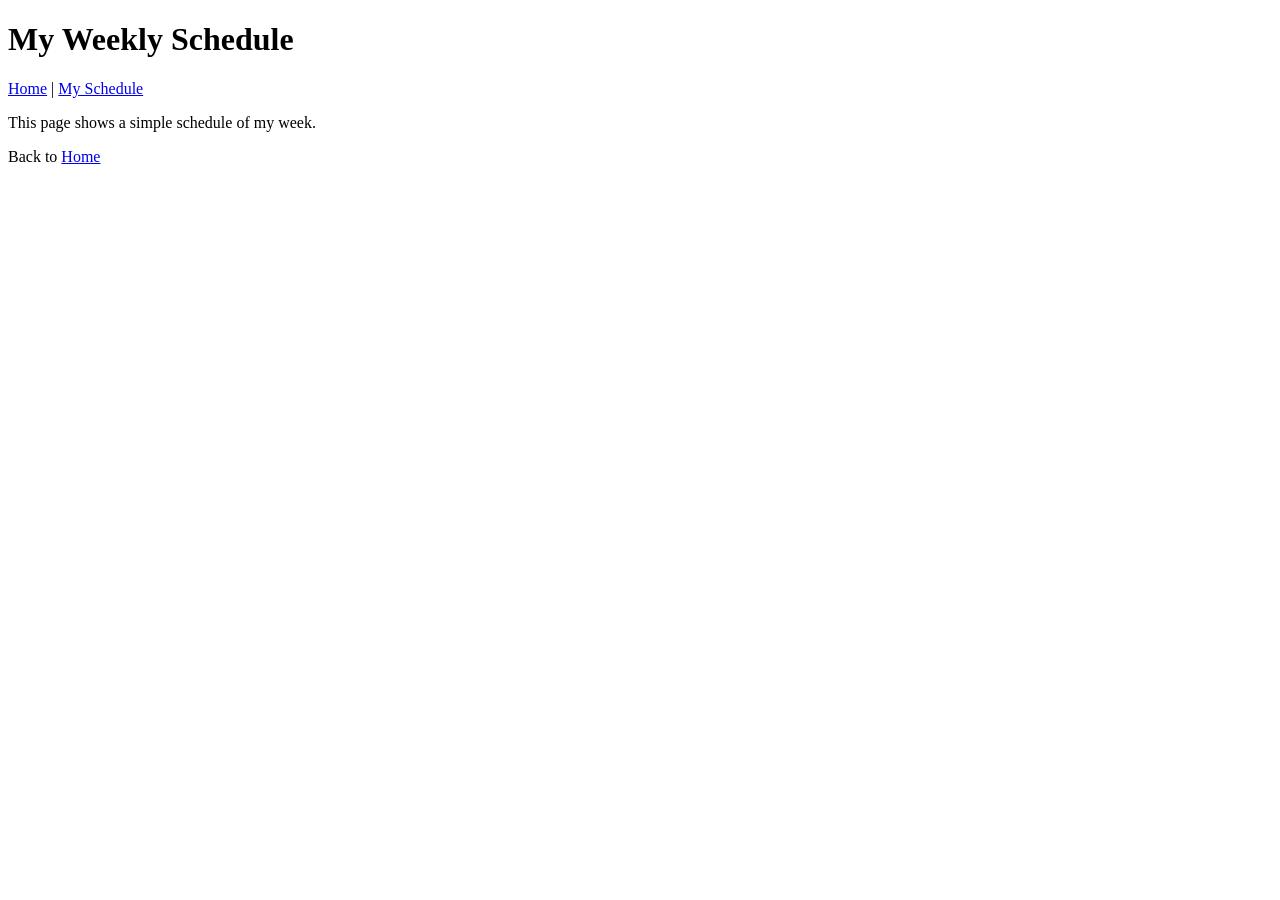
==== schedule.html @ 5cad84f6 "Add schedule page and navigation links" ====
<!DOCTYPE html>
<html lang="en">

<head>
<meta charset="UTF-8">
<meta name="viewport" content="width=device-width, initial-scale=1.0">
<title>Grace Moore - Schedule</title>
</head>

<body>

<header>
<h1>My Weekly Schedule</h1>
</header>

<nav>
<a href="index.html">Home</a> |
<a href="schedule.html">My Schedule</a>
</nav>

<main>
<p>This page shows a simple schedule of my week.</p>
</main>

<footer>
<p>Back to <a href="index.html">Home</a></p>
</footer>

</body>
</html>
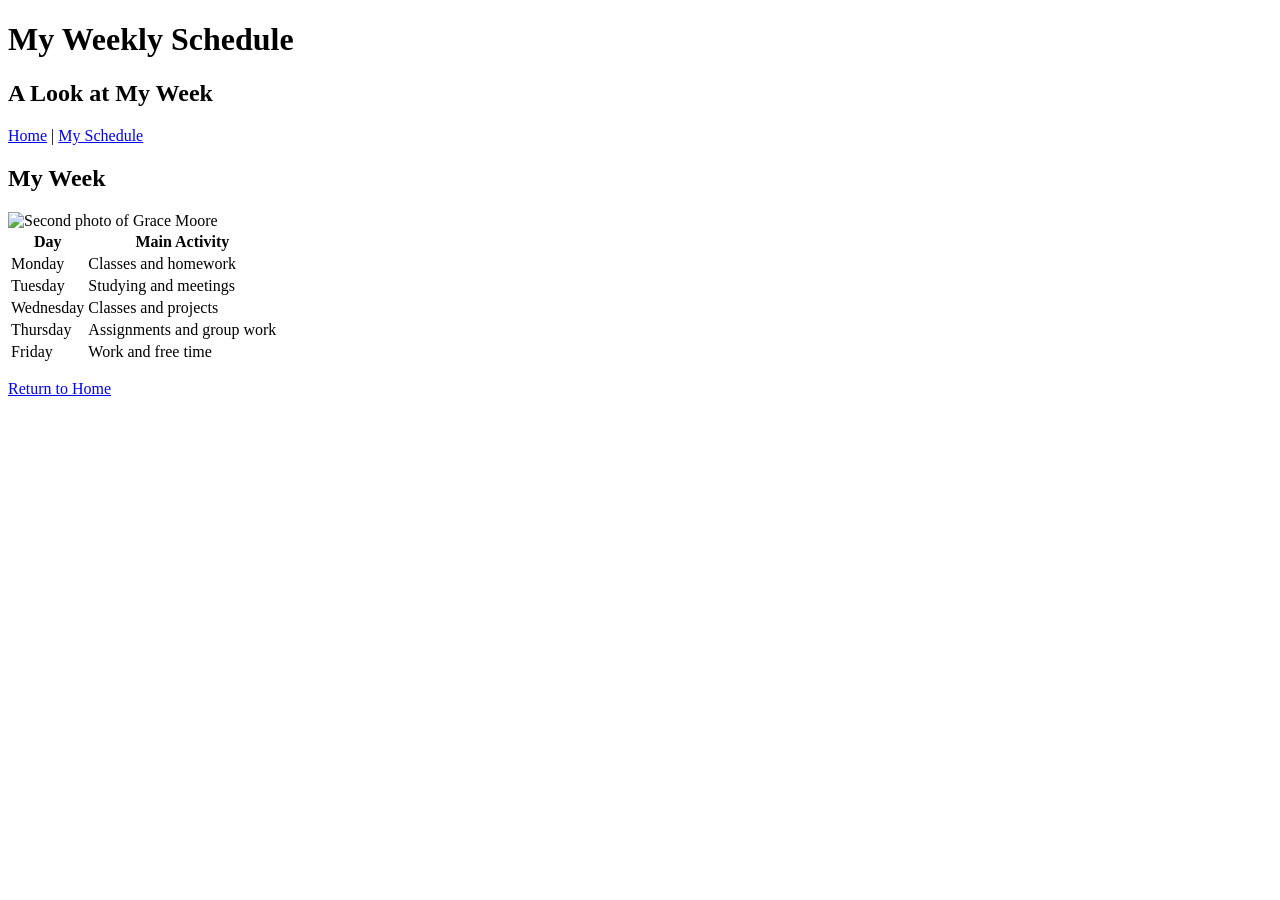
==== commit a2e3cdc5: "Ran the code to populate in website" ====
--- a/schedule.html
+++ b/schedule.html
@@ -1,30 +1,57 @@
 <!DOCTYPE html>
 <html lang="en">
+<head>
+    <meta charset="UTF-8">
+    <meta name="viewport" content="width=device-width, initial-scale=1.0">
+    <title>Grace Moore - Schedule</title>
+</head>
+<body>
+    <header>
+        <h1>My Weekly Schedule</h1>
+        <h2>A Look at My Week</h2>
+    </header>
 
-<head>
-<meta charset="UTF-8">
-<meta name="viewport" content="width=device-width, initial-scale=1.0">
-<title>Grace Moore - Schedule</title>
-</head>
+    <nav>
+        <a href="index.html">Home</a> |
+        <a href="schedule.html">My Schedule</a>
+    </nav>
 
-<body>
+    <main>
+        <section>
+            <h2>My Week</h2>
+            <img src="images/photo2.jpg" alt="Second photo of Grace Moore" width="250">
 
-<header>
-<h1>My Weekly Schedule</h1>
-</header>
+            <table>
+                <tr>
+                    <th>Day</th>
+                    <th>Main Activity</th>
+                </tr>
+                <tr>
+                    <td>Monday</td>
+                    <td>Classes and homework</td>
+                </tr>
+                <tr>
+                    <td>Tuesday</td>
+                    <td>Studying and meetings</td>
+                </tr>
+                <tr>
+                    <td>Wednesday</td>
+                    <td>Classes and projects</td>
+                </tr>
+                <tr>
+                    <td>Thursday</td>
+                    <td>Assignments and group work</td>
+                </tr>
+                <tr>
+                    <td>Friday</td>
+                    <td>Work and free time</td>
+                </tr>
+            </table>
+        </section>
+    </main>
 
-<nav>
-<a href="index.html">Home</a> |
-<a href="schedule.html">My Schedule</a>
-</nav>
-
-<main>
-<p>This page shows a simple schedule of my week.</p>
-</main>
-
-<footer>
-<p>Back to <a href="index.html">Home</a></p>
-</footer>
-
+    <footer>
+        <p><a href="index.html">Return to Home</a></p>
+    </footer>
 </body>
 </html>
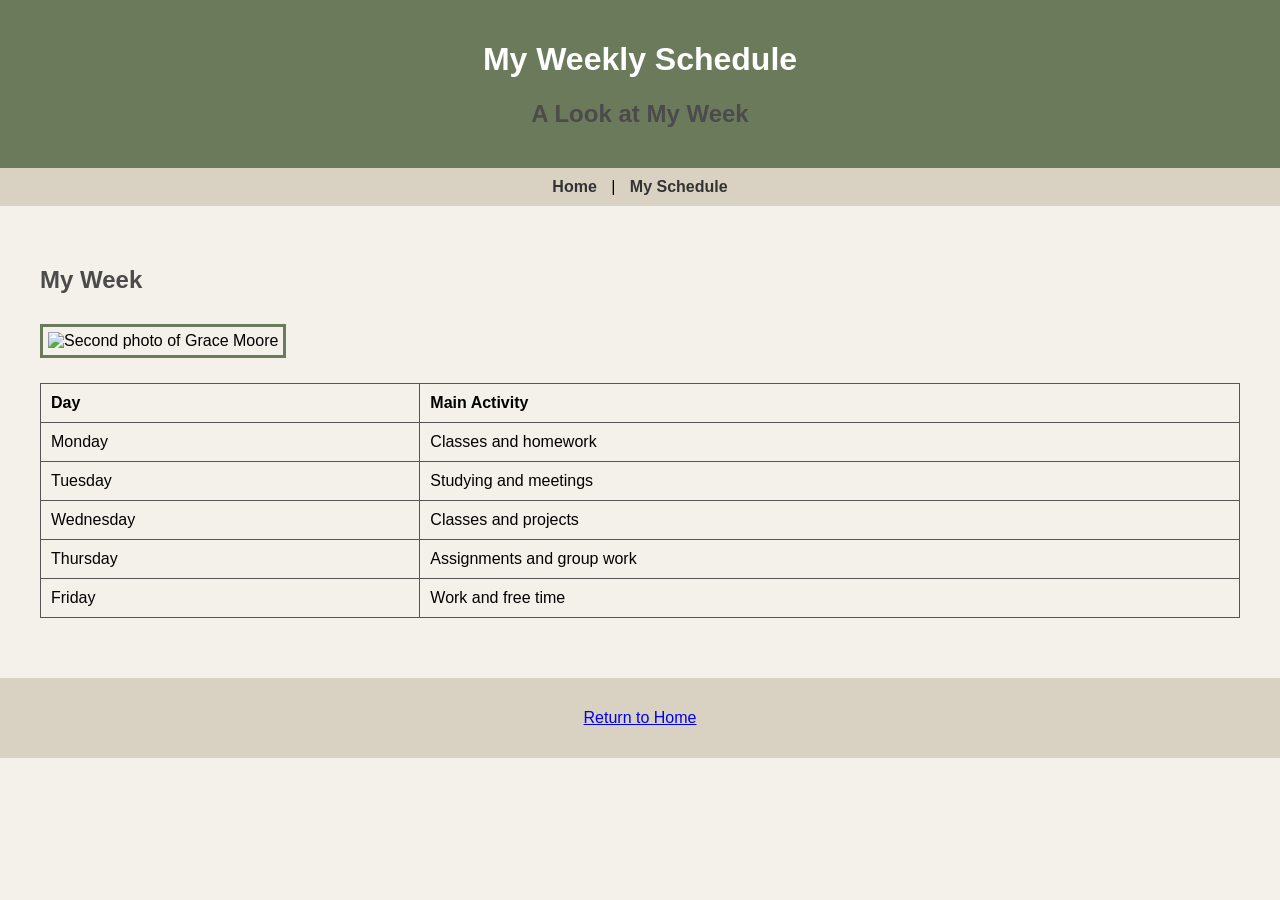
==== commit bd1046ae: "Add external stylesheet and page formatting" ====
--- a/schedule.html
+++ b/schedule.html
@@ -4,6 +4,7 @@
     <meta charset="UTF-8">
     <meta name="viewport" content="width=device-width, initial-scale=1.0">
     <title>Grace Moore - Schedule</title>
+    <link rel="stylesheet" href="style/stylesheet.css">
 </head>
 <body>
     <header>
--- a/style/stylesheet.css
+++ b/style/stylesheet.css
@@ -0,0 +1,74 @@
+body {
+    font-family: Arial, sans-serif;
+}
+body {
+    background-color: #f4f1ea;
+    font-family: Arial, sans-serif;
+    margin: 0;
+    padding: 0;
+}
+
+header {
+    background-color: #6b7a5a;
+    color: white;
+    text-align: center;
+    padding: 20px;
+}
+
+nav {
+    background-color: #d9d2c3;
+    text-align: center;
+    padding: 10px;
+}
+
+nav a {
+    color: #333;
+    text-decoration: none;
+    font-weight: bold;
+    margin: 0 10px;
+}
+
+main {
+    margin: 20px;
+    padding: 20px;
+}
+
+section {
+    margin-bottom: 20px;
+}
+
+img {
+    border: 3px solid #6b7a5a;
+    padding: 5px;
+    margin: 10px 0;
+}
+
+table {
+    width: 100%;
+    border-collapse: collapse;
+    margin-top: 15px;
+}
+
+th, td {
+    border: 1px solid #555;
+    padding: 10px;
+    text-align: left;
+}
+
+footer {
+    background-color: #d9d2c3;
+    text-align: center;
+    padding: 15px;
+    margin-top: 20px;
+}
+
+.highlight {
+    background-color: #fff8dc;
+    border: 2px solid #c2a878;
+    padding: 15px;
+    margin-bottom: 20px;
+}
+
+h2 {
+    color: #4b4b4b;
+}
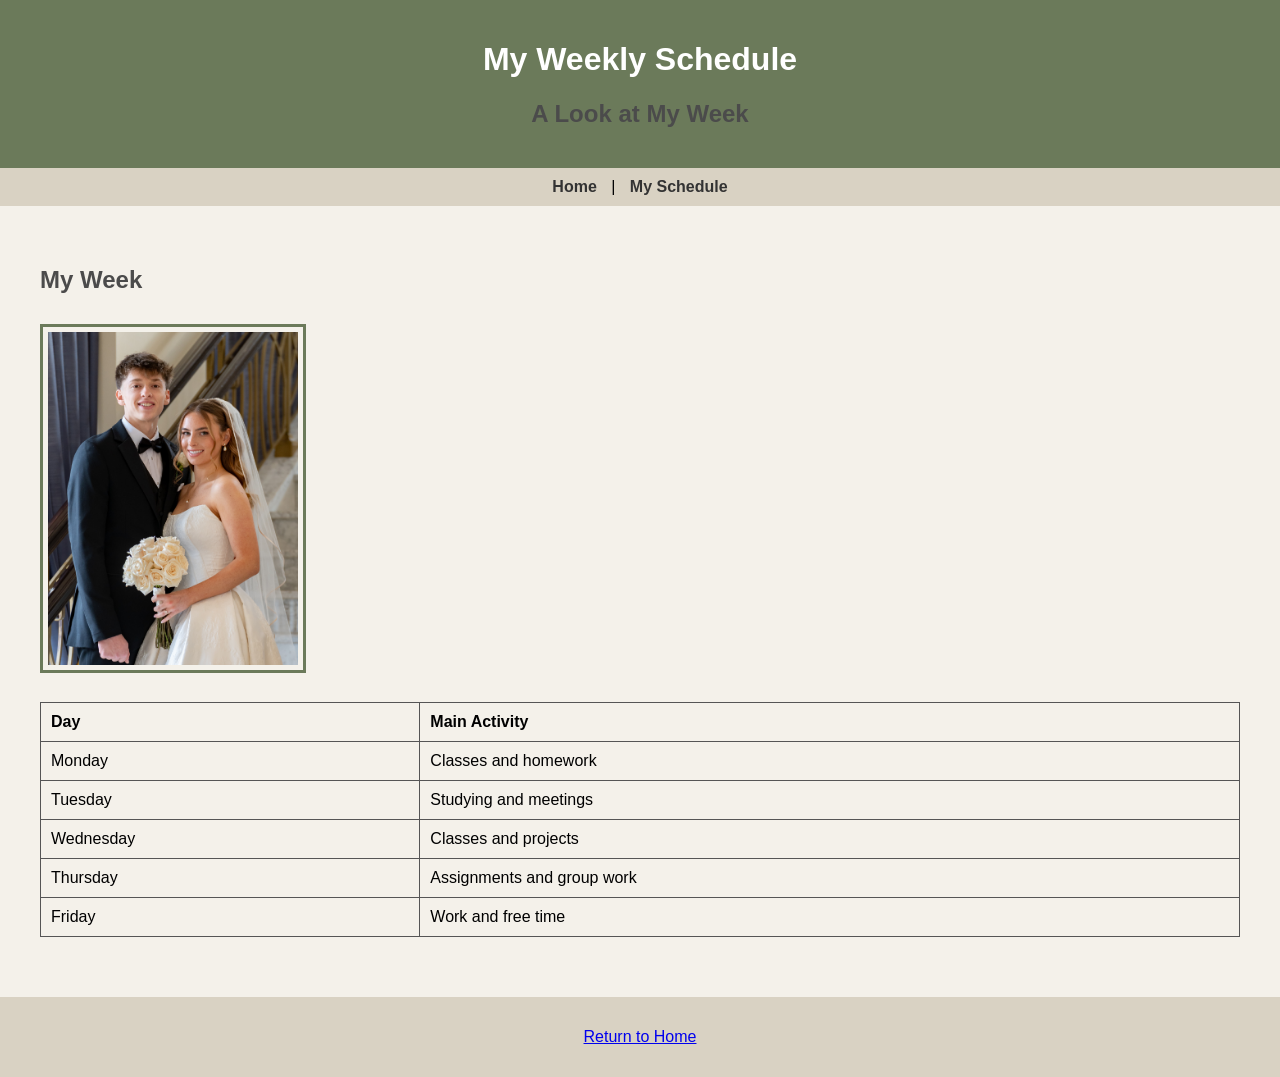
==== commit fb545e35: "Change jpg to JPG" ====
--- a/schedule.html
+++ b/schedule.html
@@ -20,7 +20,7 @@
     <main>
         <section>
             <h2>My Week</h2>
-            <img src="images/photo2.jpg" alt="Second photo of Grace Moore" width="250">
+            <img src="images/photo2.JPG" alt="Second photo of Grace Moore" width="250">
 
             <table>
                 <tr>
